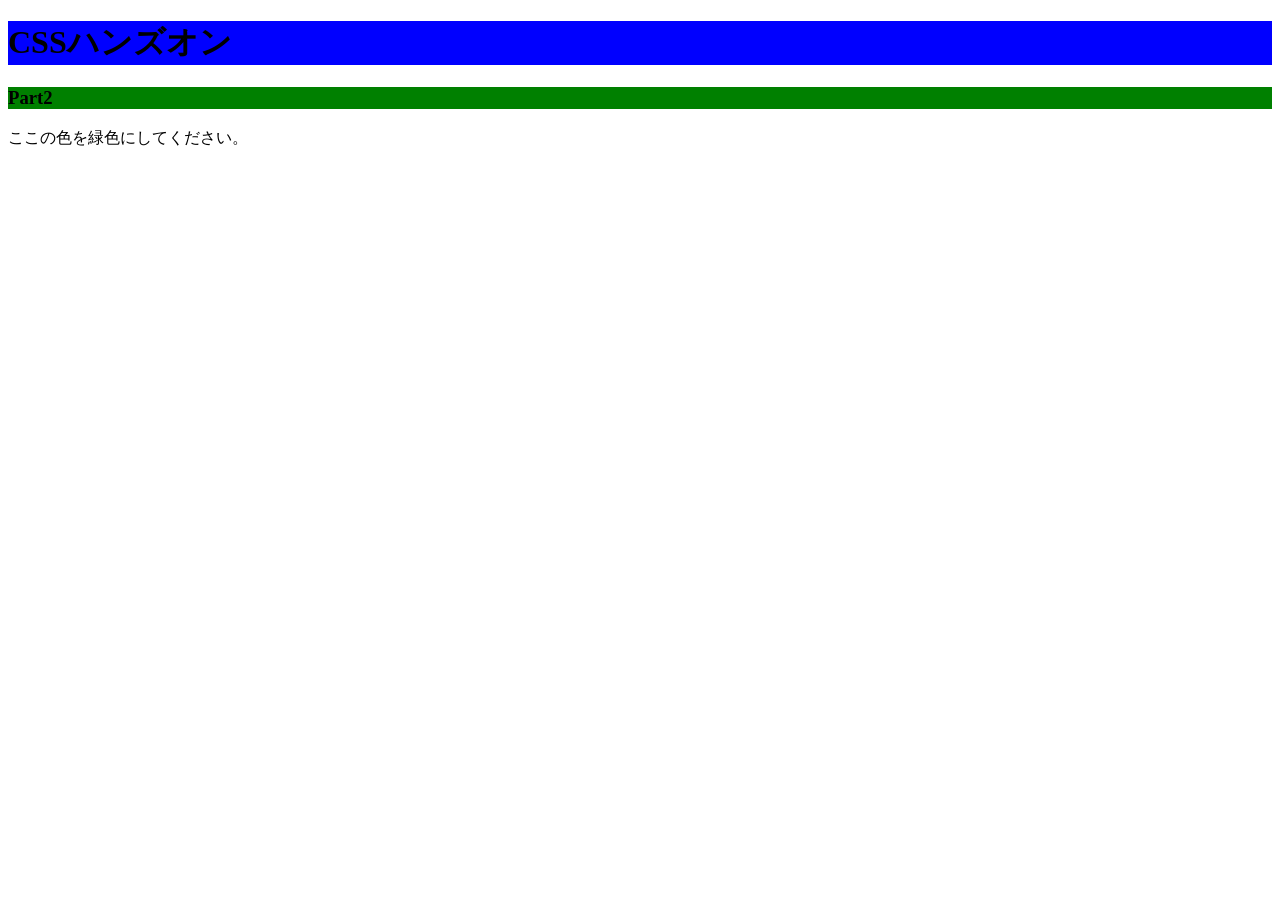
==== 02.色やサイズを変更してみよう/index.html @ bed0301f "色やサイズを変更してみよう" ====
<!DOCTYPE html>
<html lang="ja">
<head>
  <meta charset="UTF-8" />
  <!-- ここにstyles.cssを適用するコードを記述 -->
  
  <title>Document</title>
  <style>
    h1{background-color: blue;
    font-color: white;
    }
    h3{
    background-color: green;
    font-color: black;
    }
    span{ font-color: red;
    }
  </style>
</head>
<body>
  <h1>CSSハンズオン</h1>
  <h3>Part2</h3>
  <!-- 「色」にのみCSSを適用するために編集 -->
  <p>ここの<span>色</span>を緑色にしてください。</p>
</body>
</html>
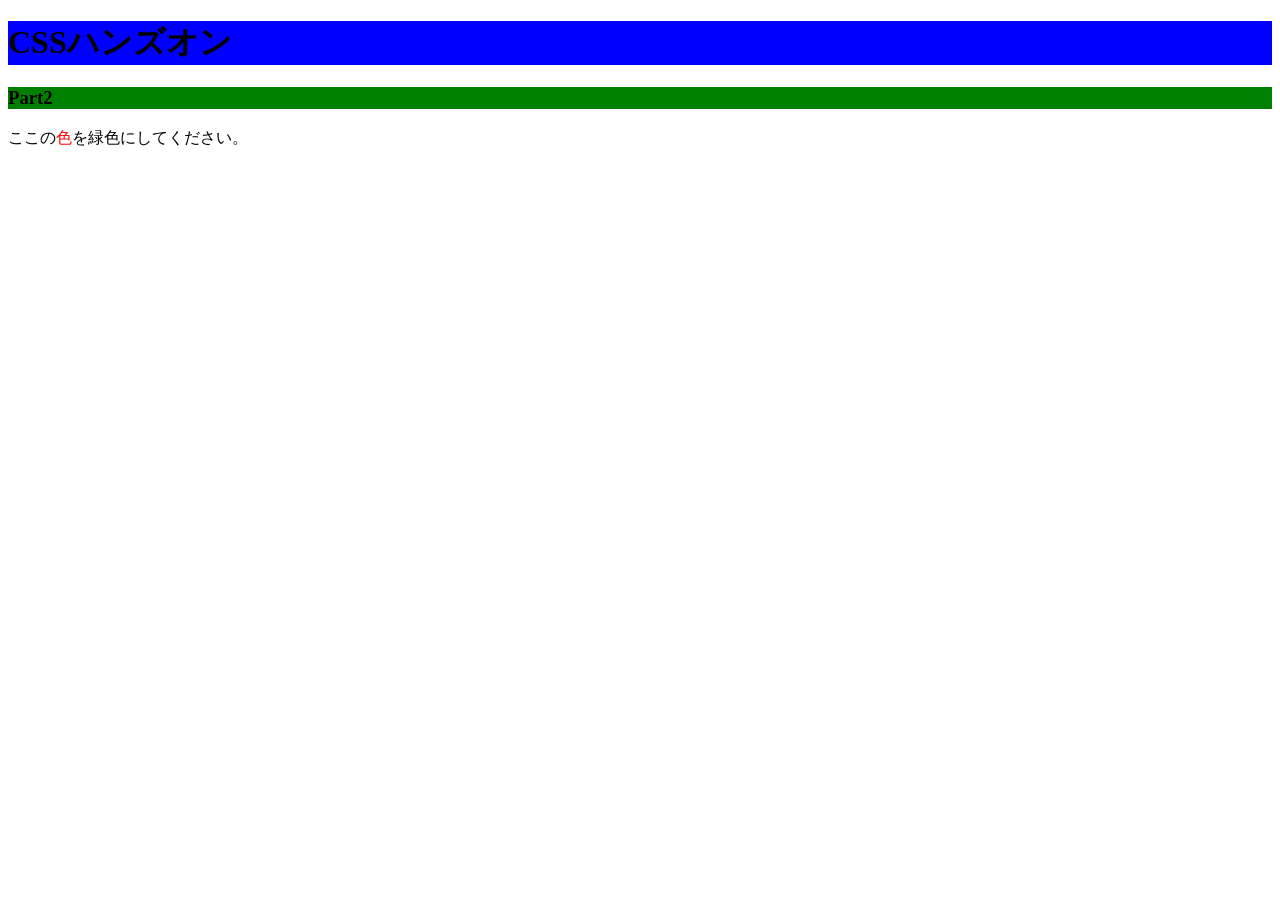
==== commit 77016d74: "色サイズを変更" ====
--- a/02.色やサイズを変更してみよう/index.html
+++ b/02.色やサイズを変更してみよう/index.html
@@ -11,9 +11,9 @@
     }
     h3{
     background-color: green;
-    font-color: black;
+    color: black;
     }
-    span{ font-color: red;
+    span{ color: red;
     }
   </style>
 </head>
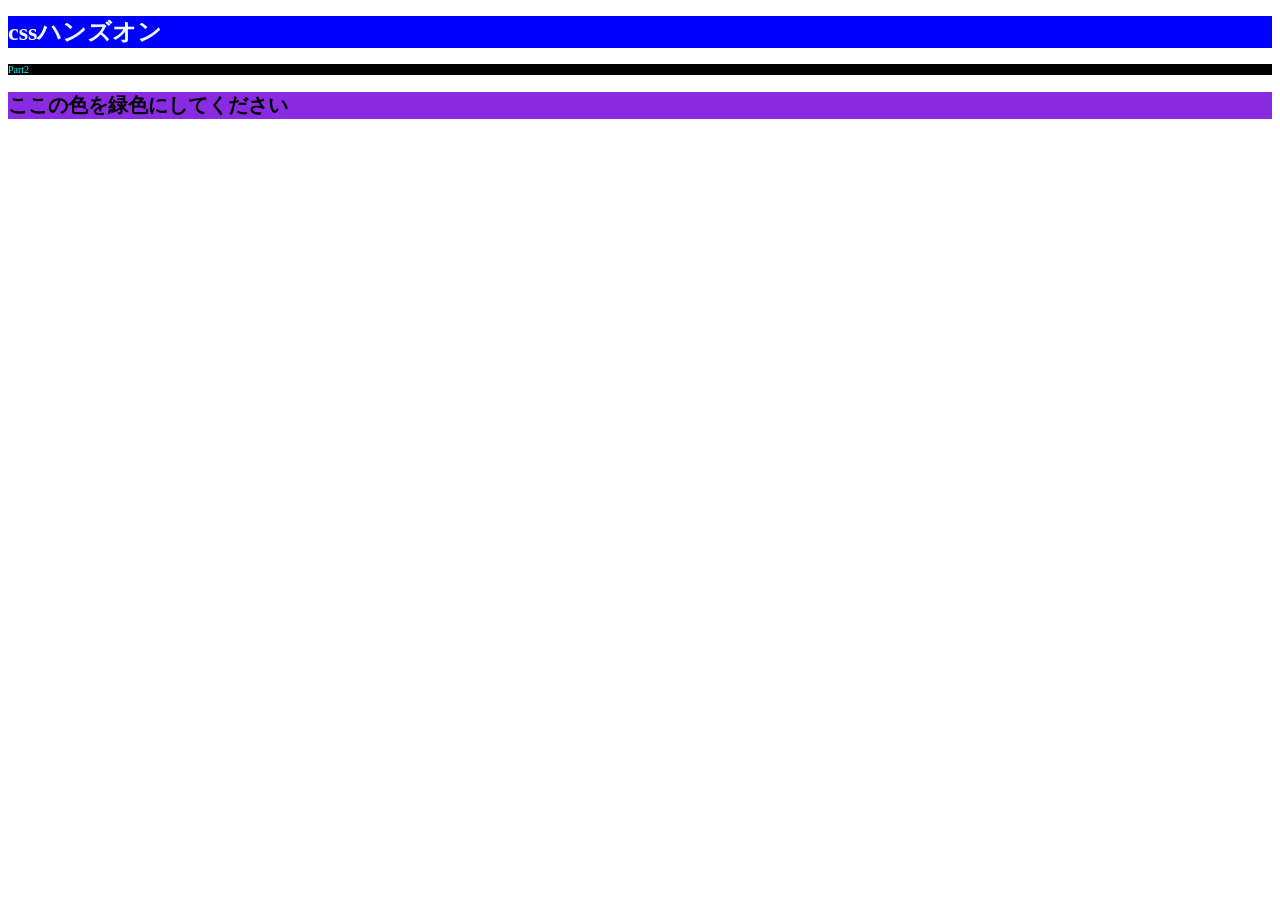
==== commit 86df0d93: "色のサイズを変更" ====
--- a/02.色やサイズを変更してみよう/index.html
+++ b/02.色やサイズを変更してみよう/index.html
@@ -1,26 +1,33 @@
+<!DOCTYPE html>
 <!DOCTYPE html>
 <html lang="ja">
+  <link rel="stylesheet" href="style.css">
 <head>
-  <meta charset="UTF-8" />
-  <!-- ここにstyles.cssを適用するコードを記述 -->
-  
+  <meta charset="UTF-8">
+  <meta name="viewport" content="width=device-width, initial-scale=1.0">
   <title>Document</title>
   <style>
-    h1{background-color: blue;
-    font-color: white;
+    html{font-size: 24px;}
+    h1 {
+      font-size: 24px;
+      color: aliceblue;
+      background-color: blue;
     }
-    h3{
-    background-color: green;
-    color: black;
+    p {
+      font-size: 10px;
+      color: aqua;
+      background-color: black;
     }
-    span{ color: red;
+    h2 {
+      background-color: blueviolet;
+      font-size: 20px;
     }
   </style>
 </head>
 <body>
-  <h1>CSSハンズオン</h1>
-  <h3>Part2</h3>
-  <!-- 「色」にのみCSSを適用するために編集 -->
-  <p>ここの<span>色</span>を緑色にしてください。</p>
+  <h1>cssハンズオン</h1>
+  <p>Part2</p>
+  <h2>ここの色を緑色にしてください</h2>
+  
 </body>
 </html>
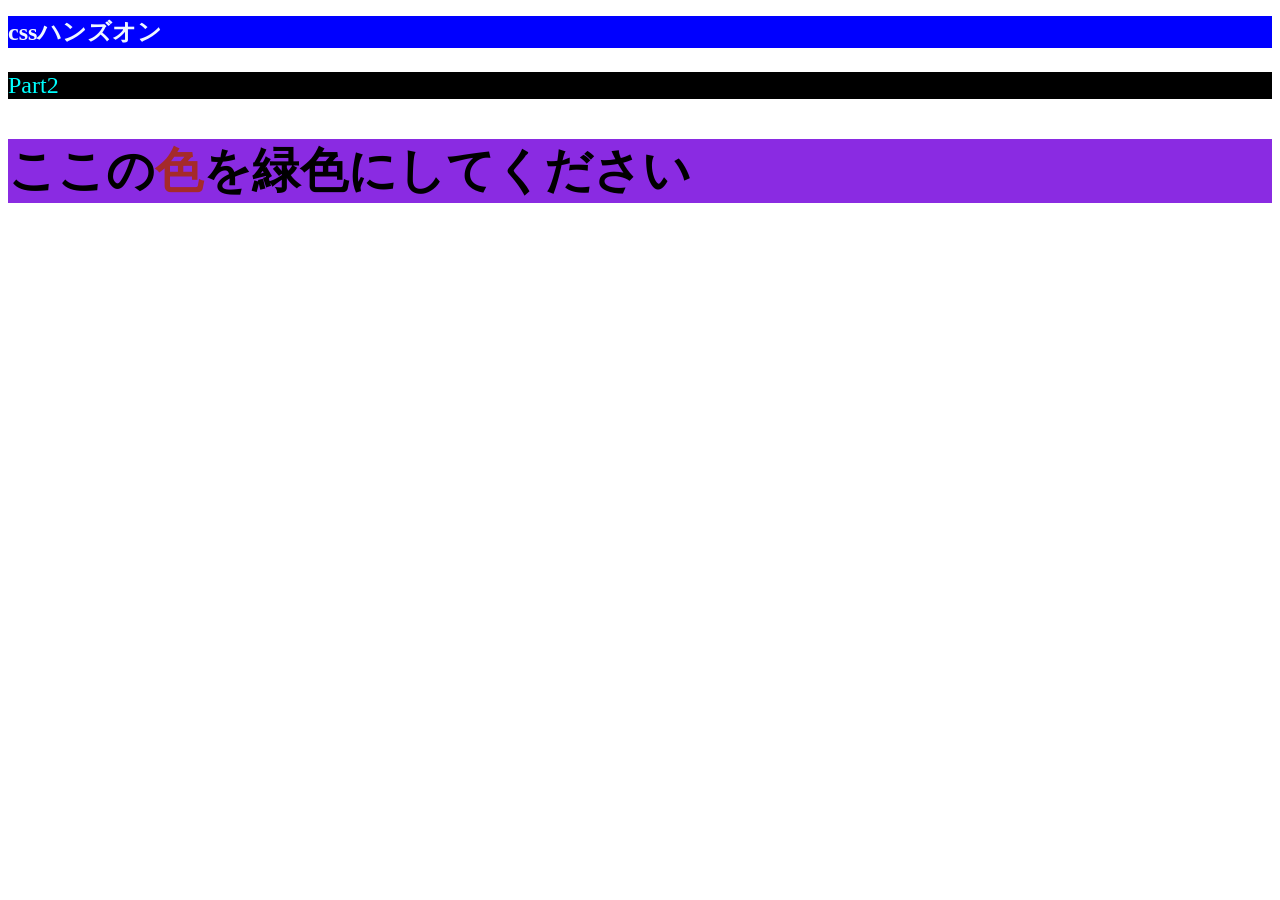
==== commit 6bee5180: "id属性とclass" ====
--- a/02.色やサイズを変更してみよう/index.html
+++ b/02.色やサイズを変更してみよう/index.html
@@ -14,20 +14,22 @@
       background-color: blue;
     }
     p {
-      font-size: 10px;
+      font-size: 1em;
       color: aqua;
       background-color: black;
     }
     h2 {
       background-color: blueviolet;
-      font-size: 20px;
+      font-size: 2em;
+    span{
+      color: brown;
     }
   </style>
 </head>
 <body>
   <h1>cssハンズオン</h1>
   <p>Part2</p>
-  <h2>ここの色を緑色にしてください</h2>
+  <h2>ここの<span>色</span>を緑色にしてください</h2>
   
 </body>
 </html>
